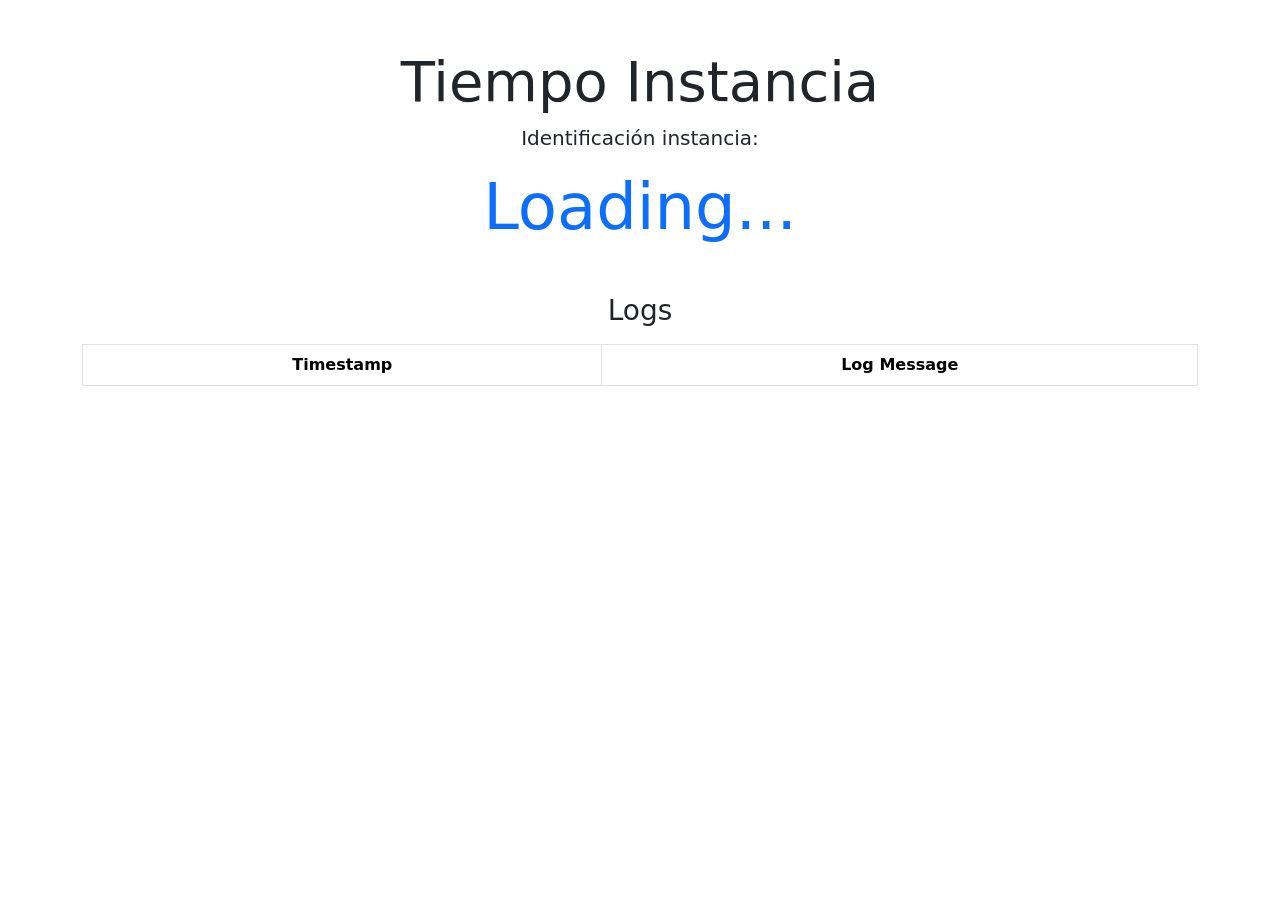
==== Instance/public/index.html @ 01b36933 "fix: updaload" ====
<!DOCTYPE html>
<html lang="en">
<head>
    <meta charset="UTF-8">
    <meta name="viewport" content="width=device-width, initial-scale=1.0">
    <title>Tiempo Instancia</title>
    <link href="https://cdn.jsdelivr.net/npm/bootstrap@5.3.0/dist/css/bootstrap.min.css" rel="stylesheet">
    <link rel="stylesheet" href="/css/styles.css">
</head>
<body>
    <div class="container text-center mt-5">
        <h1 class="display-4">Tiempo Instancia</h1>
        <p class="lead">Identificación instancia: <span id="instance-info" class="fw-bold"></span></p>
    
        <div id="time" class="display-3 text-primary">Loading...</div>
    
        <h3 class="mt-5">Logs</h3>
    
        <div class="table-container">
            <table class="table table-bordered table-striped mt-3" id="logs-table">
                <thead>
                    <tr>
                        <th>Timestamp</th>
                        <th>Log Message</th>
                    </tr>
                </thead>
                <tbody id="logs-tbody">
                </tbody>
            </table>
        </div>
    </div>    

    <script src="/js/app.js"></script>
</body>
</html>
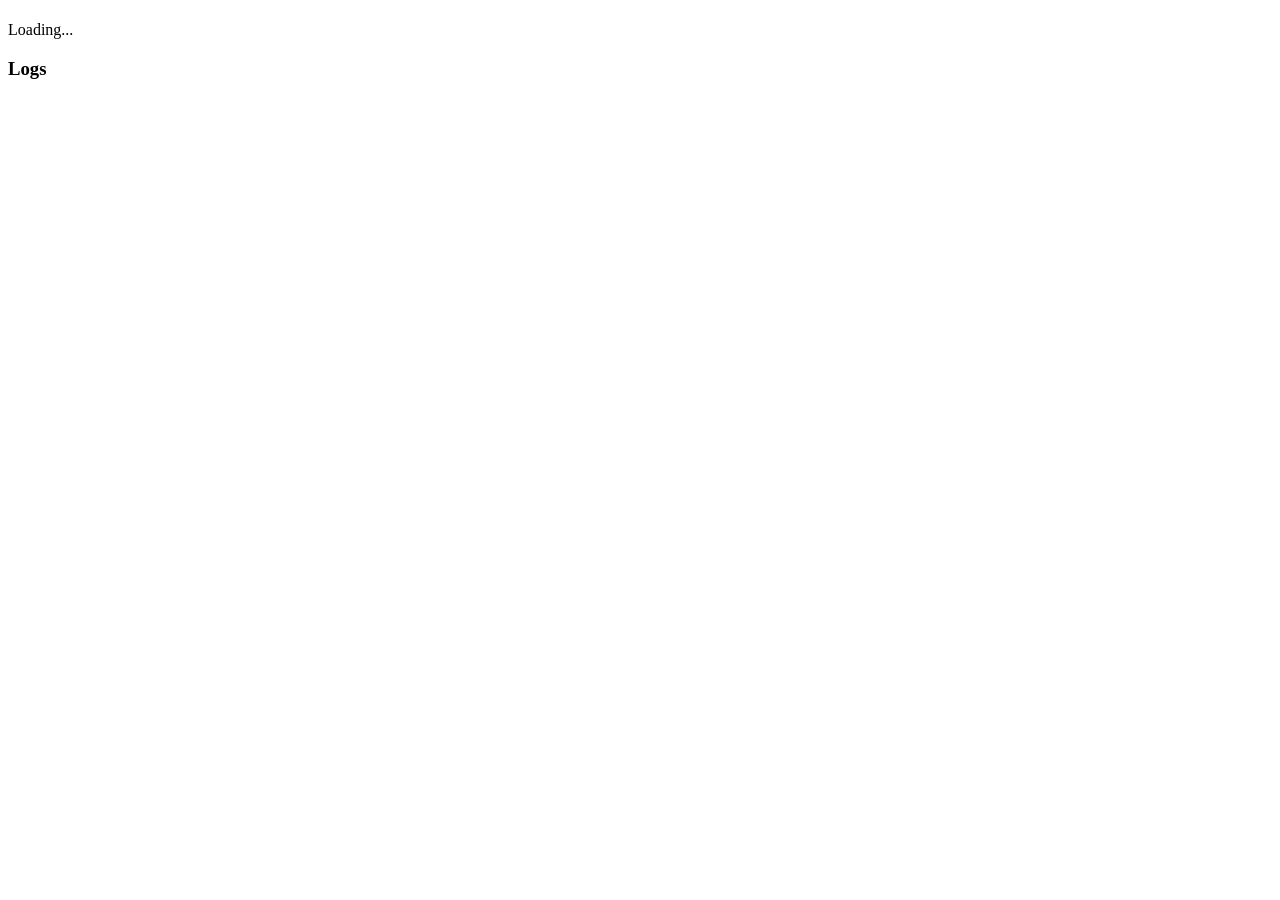
==== commit 68c1efeb: "fix: orden" ====
--- a/Instance/public/index.html
+++ b/Instance/public/index.html
@@ -4,13 +4,10 @@
     <meta charset="UTF-8">
     <meta name="viewport" content="width=device-width, initial-scale=1.0">
     <title>Tiempo Instancia</title>
-    <link href="https://cdn.jsdelivr.net/npm/bootstrap@5.3.0/dist/css/bootstrap.min.css" rel="stylesheet">
-    <link rel="stylesheet" href="/css/styles.css">
 </head>
 <body>
     <div class="container text-center mt-5">
-        <h1 class="display-4">Tiempo Instancia</h1>
-        <p class="lead">Identificación instancia: <span id="instance-info" class="fw-bold"></span></p>
+        <h1 class="lead"><span id="instance-info" class="fw-bold"></span></h1>
     
         <div id="time" class="display-3 text-primary">Loading...</div>
     
@@ -20,8 +17,6 @@
             <table class="table table-bordered table-striped mt-3" id="logs-table">
                 <thead>
                     <tr>
-                        <th>Timestamp</th>
-                        <th>Log Message</th>
                     </tr>
                 </thead>
                 <tbody id="logs-tbody">
